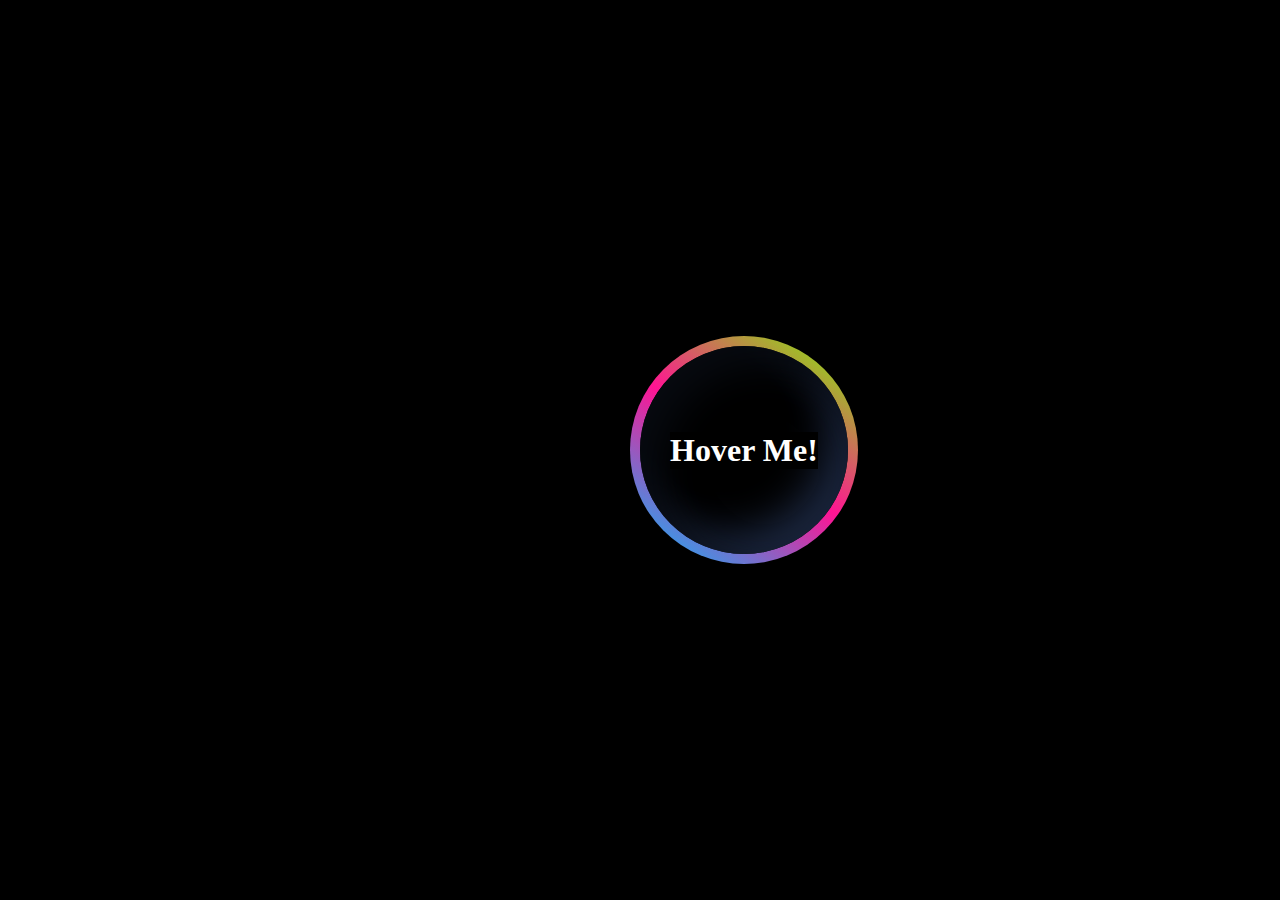
==== Borda-Gradiente/index.html @ 63c5d027 "Adicionando efeito gradiente" ====
<!DOCTYPE html>
<html lang="en">

<head>
    <meta charset="UTF-8">
    <meta http-equiv="X-UA-Compatible" content="IE=edge">
    <meta name="viewport" content="width=device-width, initial-scale=1.0">
    <title>Document</title>
    <link rel="stylesheet" href="style.css">
</head>

<body>
    <main>
        <section>
            <div class="spinnerBox">
                <div class="gradient-border">
                    <h1>Hover Me!</h1>
                </div>
            </div>
        </section>
    </main>
</body>

</html>
---- Borda-Gradiente/style.css ----
* {
  padding: 0;
  margin: 0;
  background: #000;
}

.spinnerBox {
  position: absolute;
  left: 50%;
  top: 50%;
  transform: translateY(-50%);
}

.gradient-border {
  padding: 1.5rem;
  border-radius: 50%;
  width: 10rem;
  height: 10rem;
  background: #000;
  color: #fff;
  cursor: pointer;
  box-shadow: inset 20px 20px 39px #070a10, inset -20px -20px 39px #1b263e;
  display: flex;
  justify-content: center;
  align-items: center;
}

.gradient-border::before {
  content: "";
  z-index: -1;
  top: -10px;
  left: -10px;
  position: absolute;
  width: calc(100% + 20px);
  height: calc(100% + 20px);
  background: linear-gradient(35deg, #00bfff, #ff1493, #7cfc00);
  border-radius: 50%;
  border: none;
  animation-name: roll;
  transition: 2s;
}

.gradient-border:hover::before {
  animation: roll 1s linear infinite;
}

@keyframes roll {
  0% {
    transform: rotate(0deg);
    box-shadow: 0 0 10px #00ffd9;
  }
  50% {
    transform: rotate(180deg);
    box-shadow: 0 0 13px #00ffd953;
  }
  100% {
    transform: rotate(360deg);
    box-shadow: 0 0px 10px #00ffd9;
  }
}
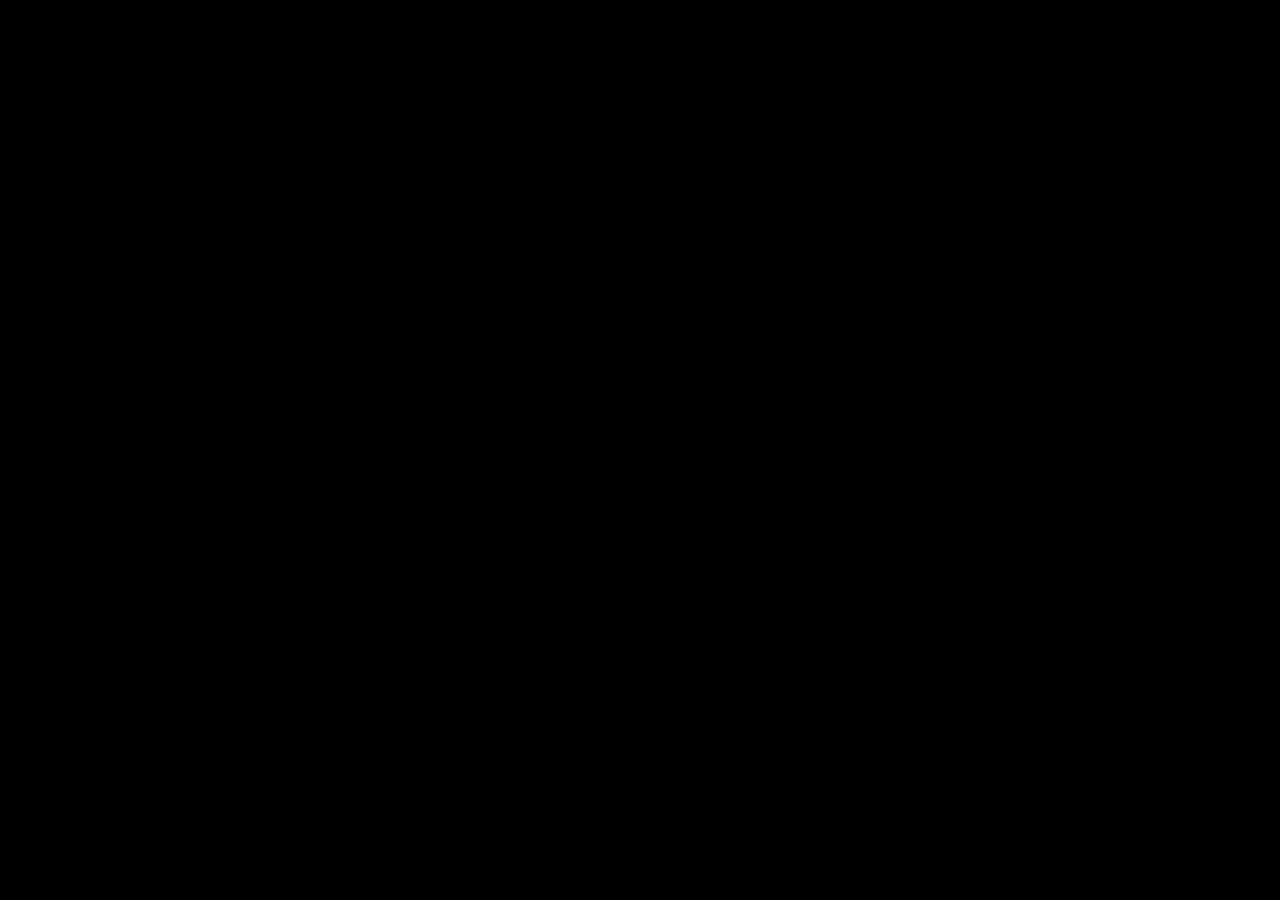
==== commit 7ae3fafb: "Changing the semantic index.html" ====
--- a/Borda-Gradiente/index.html
+++ b/Borda-Gradiente/index.html
@@ -5,7 +5,7 @@
     <meta charset="UTF-8">
     <meta http-equiv="X-UA-Compatible" content="IE=edge">
     <meta name="viewport" content="width=device-width, initial-scale=1.0">
-    <title>Document</title>
+    <title>tBorderGradient</title>
     <link rel="stylesheet" href="style.css">
 </head>
 
@@ -13,12 +13,11 @@
     <main>
         <section>
             <div class="spinnerBox">
-                <div class="gradient-border">
+                <div class="BorderGradient">
                     <h1>Hover Me!</h1>
                 </div>
             </div>
         </section>
     </main>
 </body>
-
-</html>+</html>
